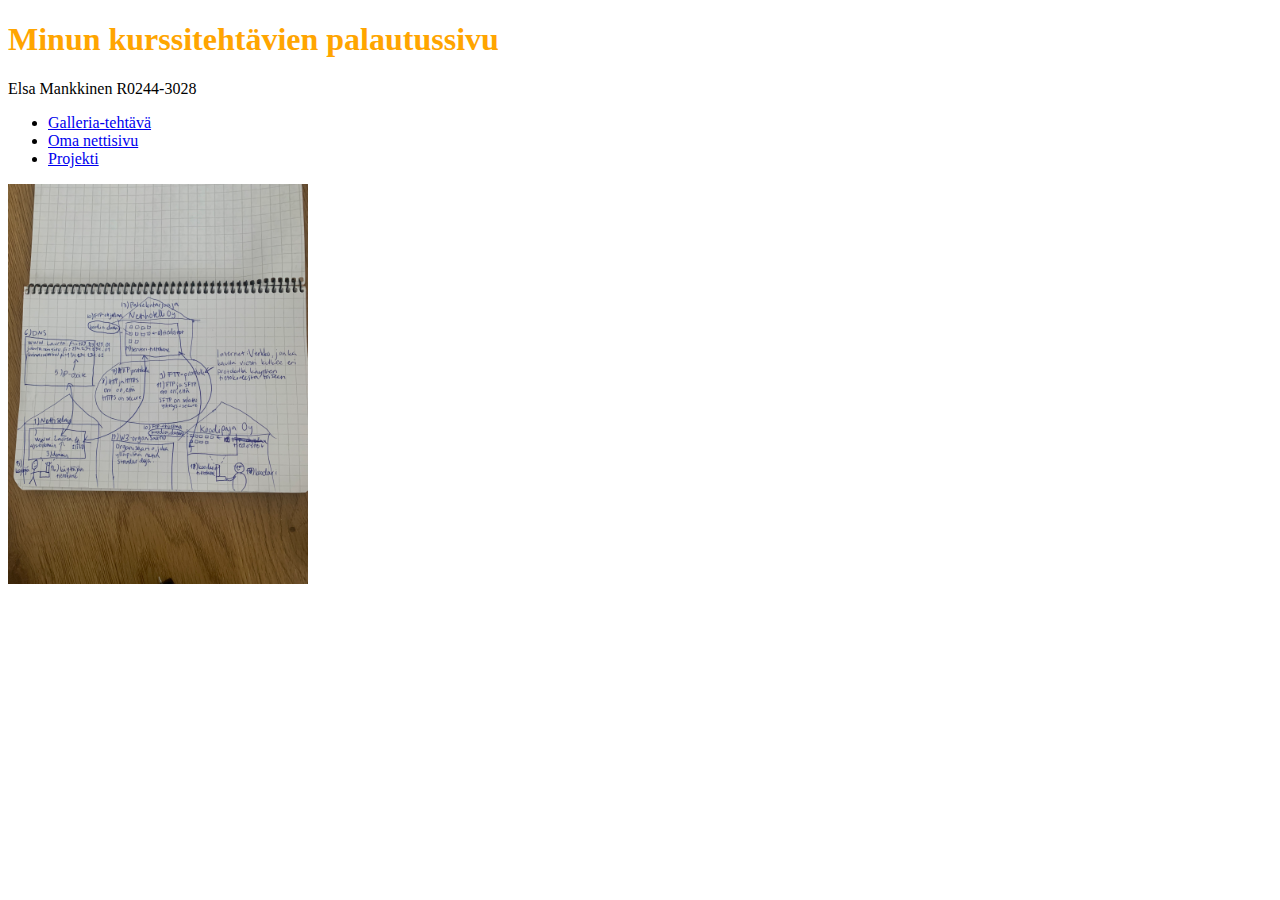
==== index.html @ 5e439d58 "galleria" ====
<!DOCTYPE html>
<html>
	<head>
		<meta charset="utf-8">
		<meta name="viewport" content="width=device-width, initial-scale=1">
		<title>Minun kurssitehtävien palautussivu</title>
		<link rel="stylesheet" href="style.css" type="text/css"/>
	</head>
	<body>
		<h1>Minun kurssitehtävien palautussivu</h1>

		<p>Elsa Mankkinen R0244-3028</p>
	<ul>
		<li><a href="harjoitus.html">Galleria-tehtävä</a></li>
		<li><a href="Palautussivu/Omanettisivu/alexia.html">Oma nettisivu</a></li>
		<li><a href="lisää myöhemmin">Projekti</a></li>
	</ul>
		<img src="internet.jpg">
	</body>
</html>
---- style.css ----
h1 {color:orange;}
img {width: 300px; max-width: 100%;}
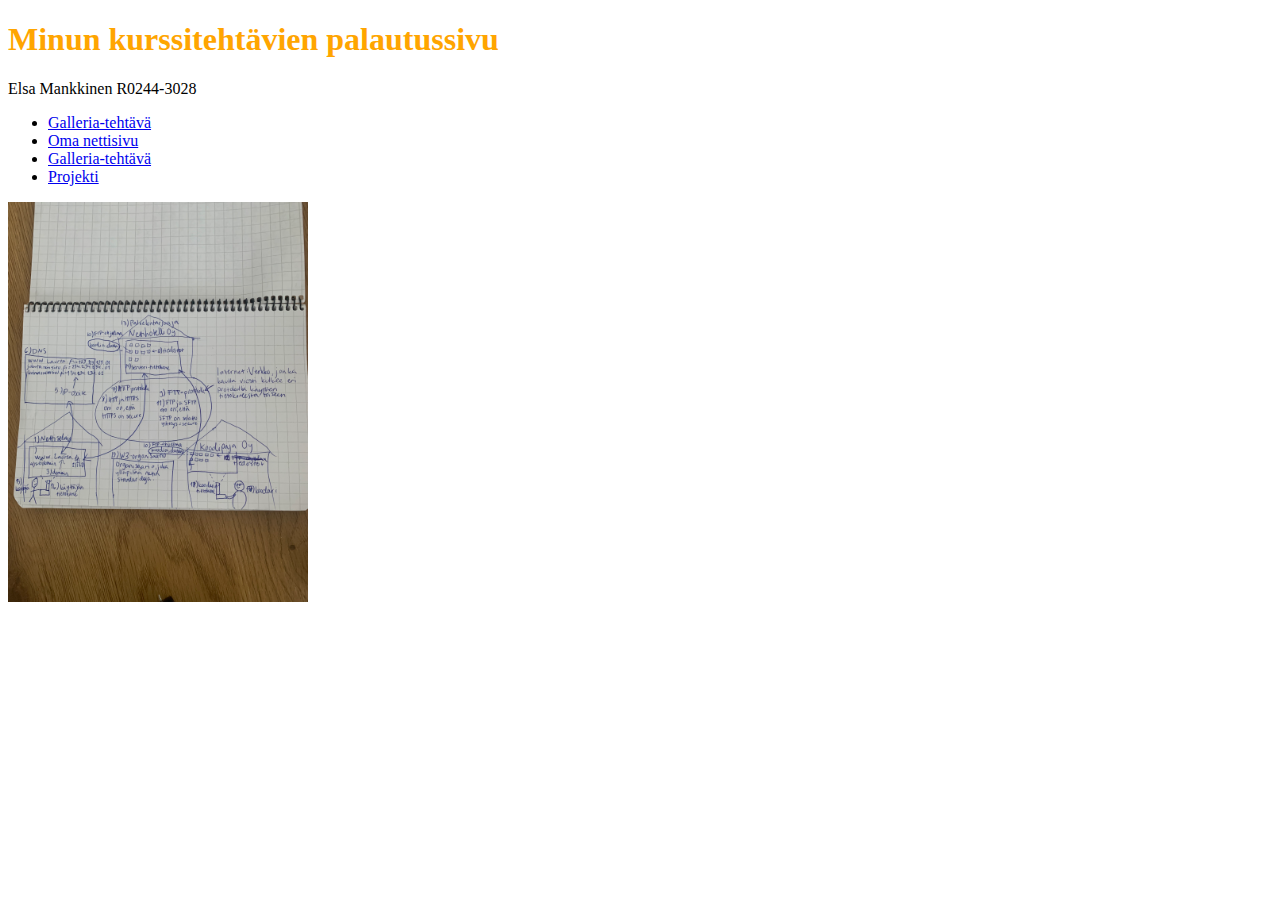
==== commit 618869a8: "jggg" ====
--- a/index.html
+++ b/index.html
@@ -11,8 +11,9 @@
 
 		<p>Elsa Mankkinen R0244-3028</p>
 	<ul>
-		<li><a href="harjoitus.html">Galleria-tehtävä</a></li>
+		<li><a href="galleria/galleria/index.html">Galleria-tehtävä</a></li>
 		<li><a href="Palautussivu/Omanettisivu/alexia.html">Oma nettisivu</a></li>
+		<li><a href="galleria/galleria/index.html">Galleria-tehtävä</a></li>
 		<li><a href="lisää myöhemmin">Projekti</a></li>
 	</ul>
 		<img src="internet.jpg">
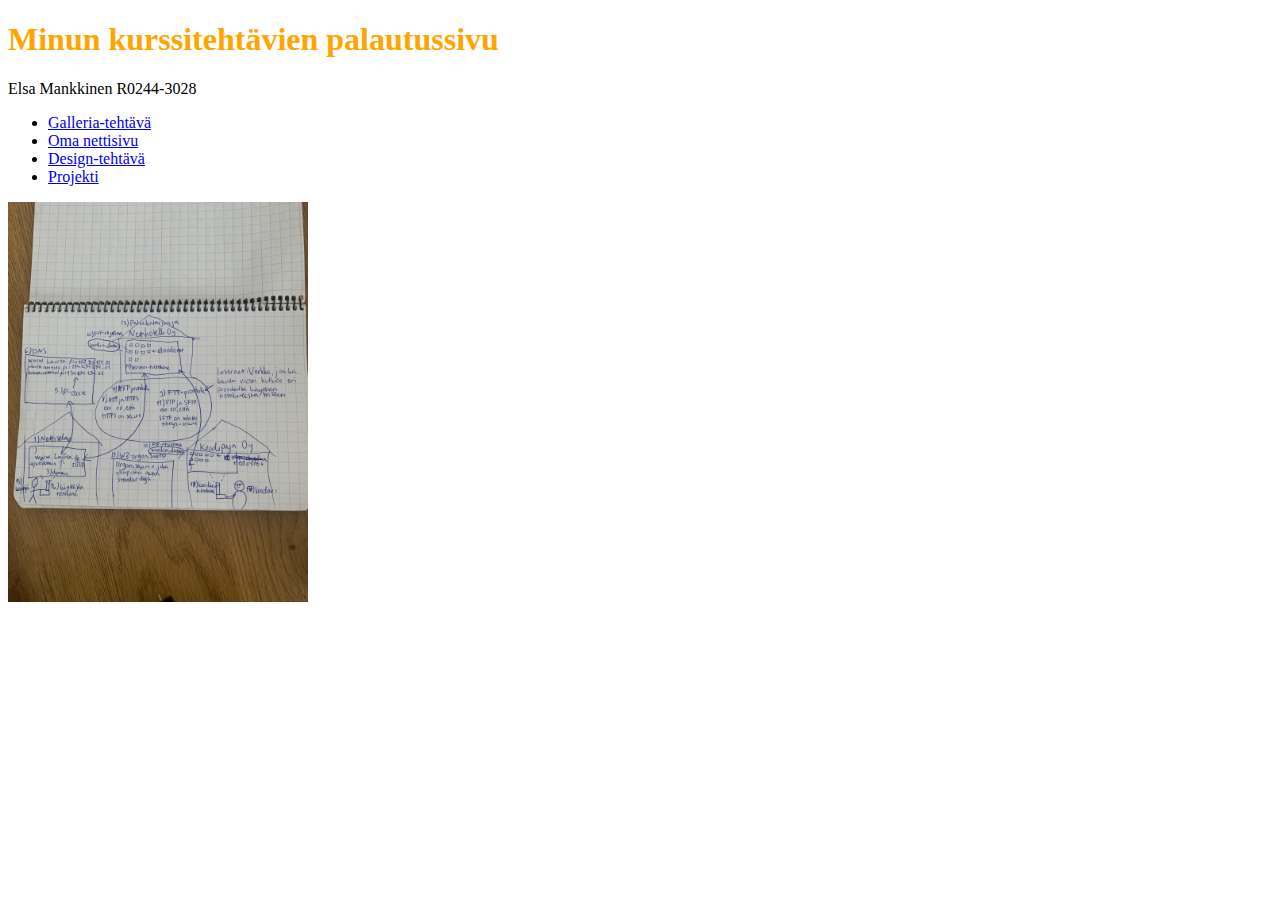
==== commit 5950c716: "fhffh" ====
--- a/index.html
+++ b/index.html
@@ -13,7 +13,7 @@
 	<ul>
 		<li><a href="galleria/galleria/index.html">Galleria-tehtävä</a></li>
 		<li><a href="Palautussivu/Omanettisivu/alexia.html">Oma nettisivu</a></li>
-		<li><a href="galleria/galleria/index.html">Galleria-tehtävä</a></li>
+		<li><a href="design-tehtava-versio-2">Design-tehtävä</a></li>
 		<li><a href="lisää myöhemmin">Projekti</a></li>
 	</ul>
 		<img src="internet.jpg">
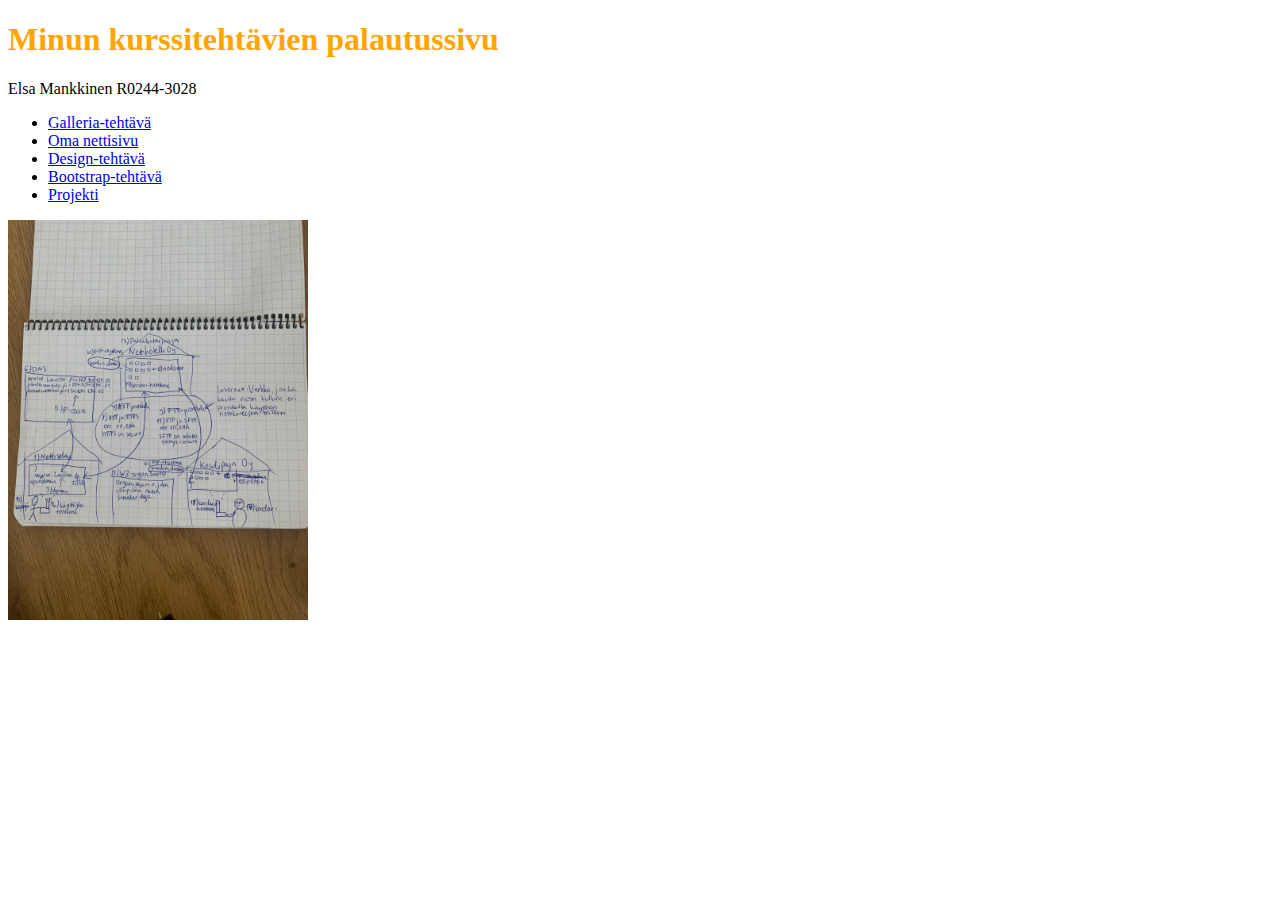
==== commit 1c5c3625: "kjoo" ====
--- a/index.html
+++ b/index.html
@@ -13,7 +13,8 @@
 	<ul>
 		<li><a href="galleria/galleria/index.html">Galleria-tehtävä</a></li>
 		<li><a href="Palautussivu/Omanettisivu/alexia.html">Oma nettisivu</a></li>
-		<li><a href="design-tehtava-versio-2">Design-tehtävä</a></li>
+		<li><a href="desing-tehtava-versio-2/desing-tehtava-versio-2/index.html">Design-tehtävä</a></li>
+		<li><a href="bootstrap/bootstrappi/boot.html">Bootstrap-tehtävä</a></li>
 		<li><a href="lisää myöhemmin">Projekti</a></li>
 	</ul>
 		<img src="internet.jpg">
